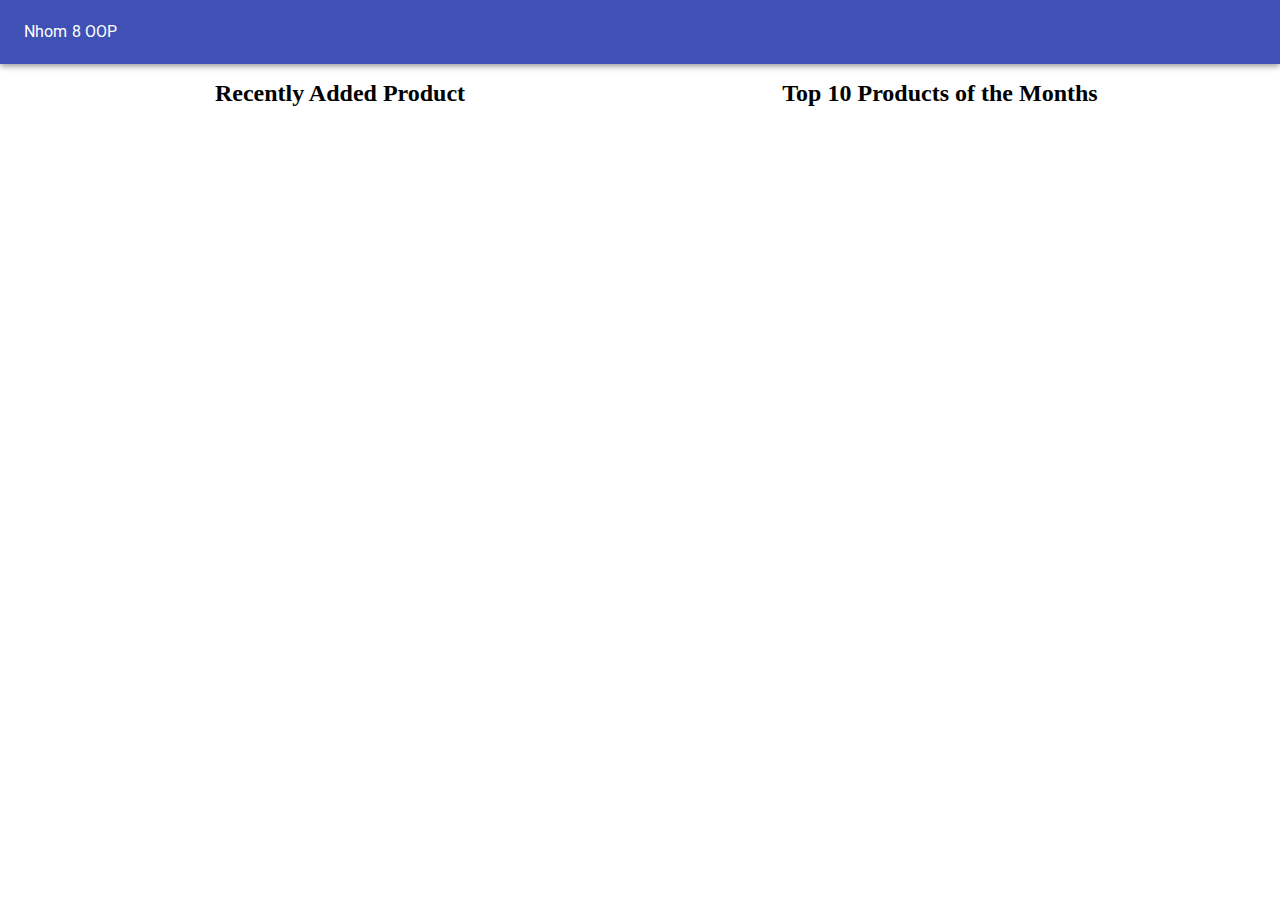
==== index.html @ 8b0bdd76 "demo" ====
<!doctype html><html lang="vi"><head><meta charset="utf-8"/><link rel="icon" href="/favicon.ico"/><meta name="viewport" content="width=device-width,initial-scale=1"/><meta name="theme-color" content="#000000"/><meta name="description" content="Web site created using create-react-app"/><link rel="apple-touch-icon" href="/logo192.png"/><link rel="manifest" href="/manifest.json"/><link rel="stylesheet" href="https://fonts.googleapis.com/css?family=Roboto:300,400,500,700&display=swap"/><title>OOP nhom 8</title><link href="/static/css/main.28a7eb10.chunk.css" rel="stylesheet"></head><body><noscript>You need to enable JavaScript to run this app.</noscript><div id="root"></div><script>!function(e){function r(r){for(var n,l,a=r[0],p=r[1],f=r[2],c=0,s=[];c<a.length;c++)l=a[c],Object.prototype.hasOwnProperty.call(o,l)&&o[l]&&s.push(o[l][0]),o[l]=0;for(n in p)Object.prototype.hasOwnProperty.call(p,n)&&(e[n]=p[n]);for(i&&i(r);s.length;)s.shift()();return u.push.apply(u,f||[]),t()}function t(){for(var e,r=0;r<u.length;r++){for(var t=u[r],n=!0,a=1;a<t.length;a++){var p=t[a];0!==o[p]&&(n=!1)}n&&(u.splice(r--,1),e=l(l.s=t[0]))}return e}var n={},o={1:0},u=[];function l(r){if(n[r])return n[r].exports;var t=n[r]={i:r,l:!1,exports:{}};return e[r].call(t.exports,t,t.exports,l),t.l=!0,t.exports}l.m=e,l.c=n,l.d=function(e,r,t){l.o(e,r)||Object.defineProperty(e,r,{enumerable:!0,get:t})},l.r=function(e){"undefined"!=typeof Symbol&&Symbol.toStringTag&&Object.defineProperty(e,Symbol.toStringTag,{value:"Module"}),Object.defineProperty(e,"__esModule",{value:!0})},l.t=function(e,r){if(1&r&&(e=l(e)),8&r)return e;if(4&r&&"object"==typeof e&&e&&e.__esModule)return e;var t=Object.create(null);if(l.r(t),Object.defineProperty(t,"default",{enumerable:!0,value:e}),2&r&&"string"!=typeof e)for(var n in e)l.d(t,n,function(r){return e[r]}.bind(null,n));return t},l.n=function(e){var r=e&&e.__esModule?function(){return e.default}:function(){return e};return l.d(r,"a",r),r},l.o=function(e,r){return Object.prototype.hasOwnProperty.call(e,r)},l.p="/";var a=this["webpackJsonpreact-oop"]=this["webpackJsonpreact-oop"]||[],p=a.push.bind(a);a.push=r,a=a.slice();for(var f=0;f<a.length;f++)r(a[f]);var i=p;t()}([])</script><script src="/static/js/2.2570754f.chunk.js"></script><script src="/static/js/main.4ce0711a.chunk.js"></script></body></html>
---- static/css/main.28a7eb10.chunk.css ----
.Style_main__6XH2h{display:grid;width:100%;padding:5rem 2rem;max-width:900px;margin:0 auto;grid-gap:1rem;grid-template-columns:repeat(auto-fit,minmax(200px,1fr))}*{box-sizing:border-box;padding:0;margin:0;outline:none}.appear-animated{opacity:0;animation:appear .4s ease forwards}.appear-animated:first-child{animation-delay:20ms}.appear-animated:nth-child(2){animation-delay:40ms}.appear-animated:nth-child(3){animation-delay:60ms}.appear-animated:nth-child(4){animation-delay:80ms}.appear-animated:nth-child(5){animation-delay:.1s}.appear-animated:nth-child(6){animation-delay:.12s}.appear-animated:nth-child(7){animation-delay:.14s}.appear-animated:nth-child(8){animation-delay:.16s}.appear-animated:nth-child(9){animation-delay:.18s}.appear-animated:nth-child(10){animation-delay:.2s}.appear-animated:nth-child(11){animation-delay:.22s}.appear-animated:nth-child(12){animation-delay:.24s}.appear-animated:nth-child(13){animation-delay:.26s}.appear-animated:nth-child(14){animation-delay:.28s}.appear-animated:nth-child(15){animation-delay:.3s}.appear-animated:nth-child(16){animation-delay:.32s}.appear-animated:nth-child(17){animation-delay:.34s}.appear-animated:nth-child(18){animation-delay:.36s}.appear-animated:nth-child(19){animation-delay:.38s}@keyframes appear{0%{transform:scale(.9);opacity:.5}to{transform:scale(1);opacity:1}}
/*# sourceMappingURL=main.28a7eb10.chunk.css.map */
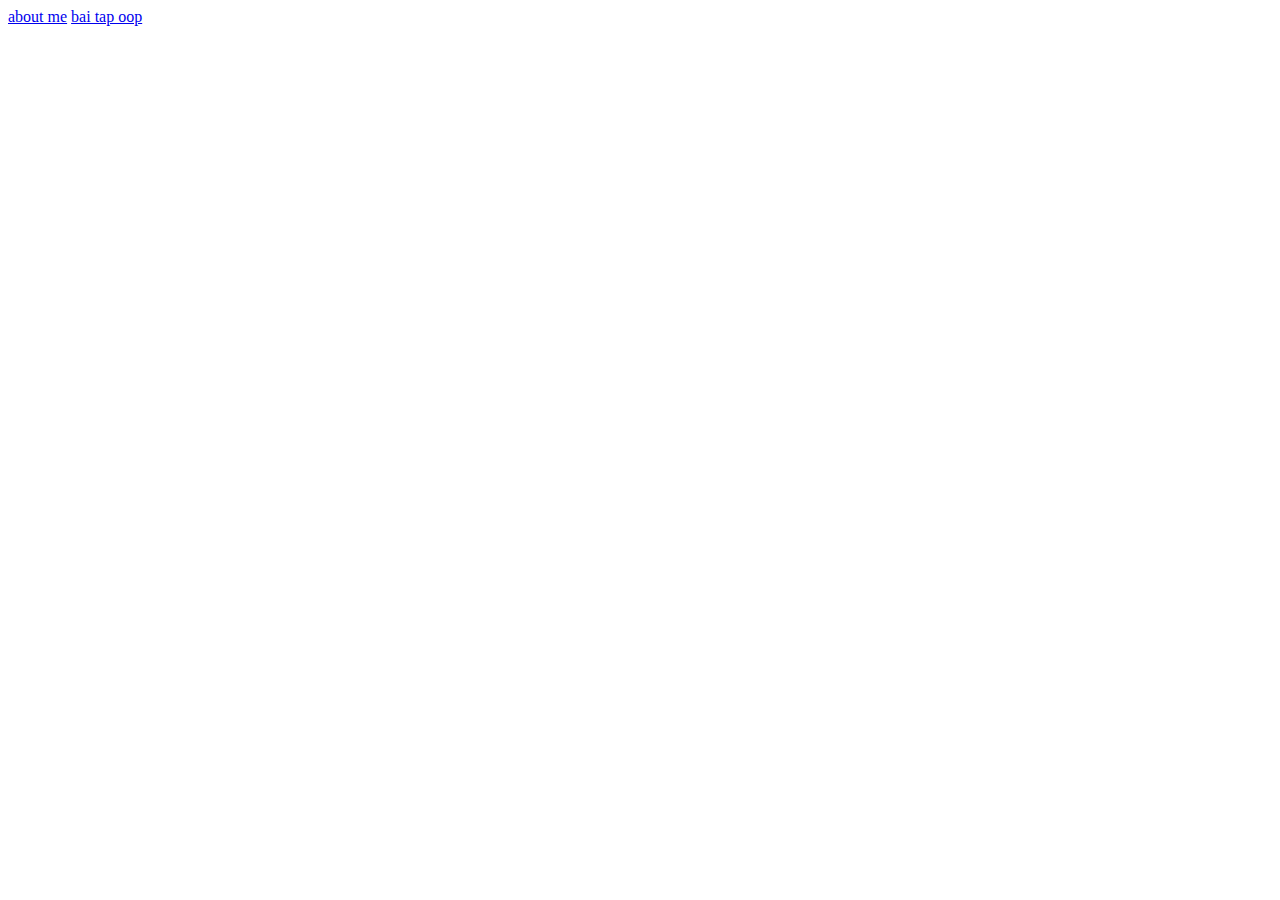
==== commit 996218b0: "okg" ====
--- a/index.html
+++ b/index.html
@@ -1 +1,14 @@
-<!doctype html><html lang="vi"><head><meta charset="utf-8"/><link rel="icon" href="/favicon.ico"/><meta name="viewport" content="width=device-width,initial-scale=1"/><meta name="theme-color" content="#000000"/><meta name="description" content="Web site created using create-react-app"/><link rel="apple-touch-icon" href="/logo192.png"/><link rel="manifest" href="/manifest.json"/><link rel="stylesheet" href="https://fonts.googleapis.com/css?family=Roboto:300,400,500,700&display=swap"/><title>OOP nhom 8</title><link href="/static/css/main.28a7eb10.chunk.css" rel="stylesheet"></head><body><noscript>You need to enable JavaScript to run this app.</noscript><div id="root"></div><script>!function(e){function r(r){for(var n,l,a=r[0],p=r[1],f=r[2],c=0,s=[];c<a.length;c++)l=a[c],Object.prototype.hasOwnProperty.call(o,l)&&o[l]&&s.push(o[l][0]),o[l]=0;for(n in p)Object.prototype.hasOwnProperty.call(p,n)&&(e[n]=p[n]);for(i&&i(r);s.length;)s.shift()();return u.push.apply(u,f||[]),t()}function t(){for(var e,r=0;r<u.length;r++){for(var t=u[r],n=!0,a=1;a<t.length;a++){var p=t[a];0!==o[p]&&(n=!1)}n&&(u.splice(r--,1),e=l(l.s=t[0]))}return e}var n={},o={1:0},u=[];function l(r){if(n[r])return n[r].exports;var t=n[r]={i:r,l:!1,exports:{}};return e[r].call(t.exports,t,t.exports,l),t.l=!0,t.exports}l.m=e,l.c=n,l.d=function(e,r,t){l.o(e,r)||Object.defineProperty(e,r,{enumerable:!0,get:t})},l.r=function(e){"undefined"!=typeof Symbol&&Symbol.toStringTag&&Object.defineProperty(e,Symbol.toStringTag,{value:"Module"}),Object.defineProperty(e,"__esModule",{value:!0})},l.t=function(e,r){if(1&r&&(e=l(e)),8&r)return e;if(4&r&&"object"==typeof e&&e&&e.__esModule)return e;var t=Object.create(null);if(l.r(t),Object.defineProperty(t,"default",{enumerable:!0,value:e}),2&r&&"string"!=typeof e)for(var n in e)l.d(t,n,function(r){return e[r]}.bind(null,n));return t},l.n=function(e){var r=e&&e.__esModule?function(){return e.default}:function(){return e};return l.d(r,"a",r),r},l.o=function(e,r){return Object.prototype.hasOwnProperty.call(e,r)},l.p="/";var a=this["webpackJsonpreact-oop"]=this["webpackJsonpreact-oop"]||[],p=a.push.bind(a);a.push=r,a=a.slice();for(var f=0;f<a.length;f++)r(a[f]);var i=p;t()}([])</script><script src="/static/js/2.2570754f.chunk.js"></script><script src="/static/js/main.4ce0711a.chunk.js"></script></body></html>+<html lang="en">
+<head>
+    <meta charset="UTF-8">
+    <meta http-equiv="X-UA-Compatible" content="IE=edge">
+    <meta name="viewport" content="width=device-width, initial-scale=1.0">
+    <title>untitled</title>
+</head>
+<body>
+    <div class="main">
+        <a href="./aboutme/">about me</a>
+        <a href="./oop">bai tap oop</a>
+    </div>
+</body>
+</html>